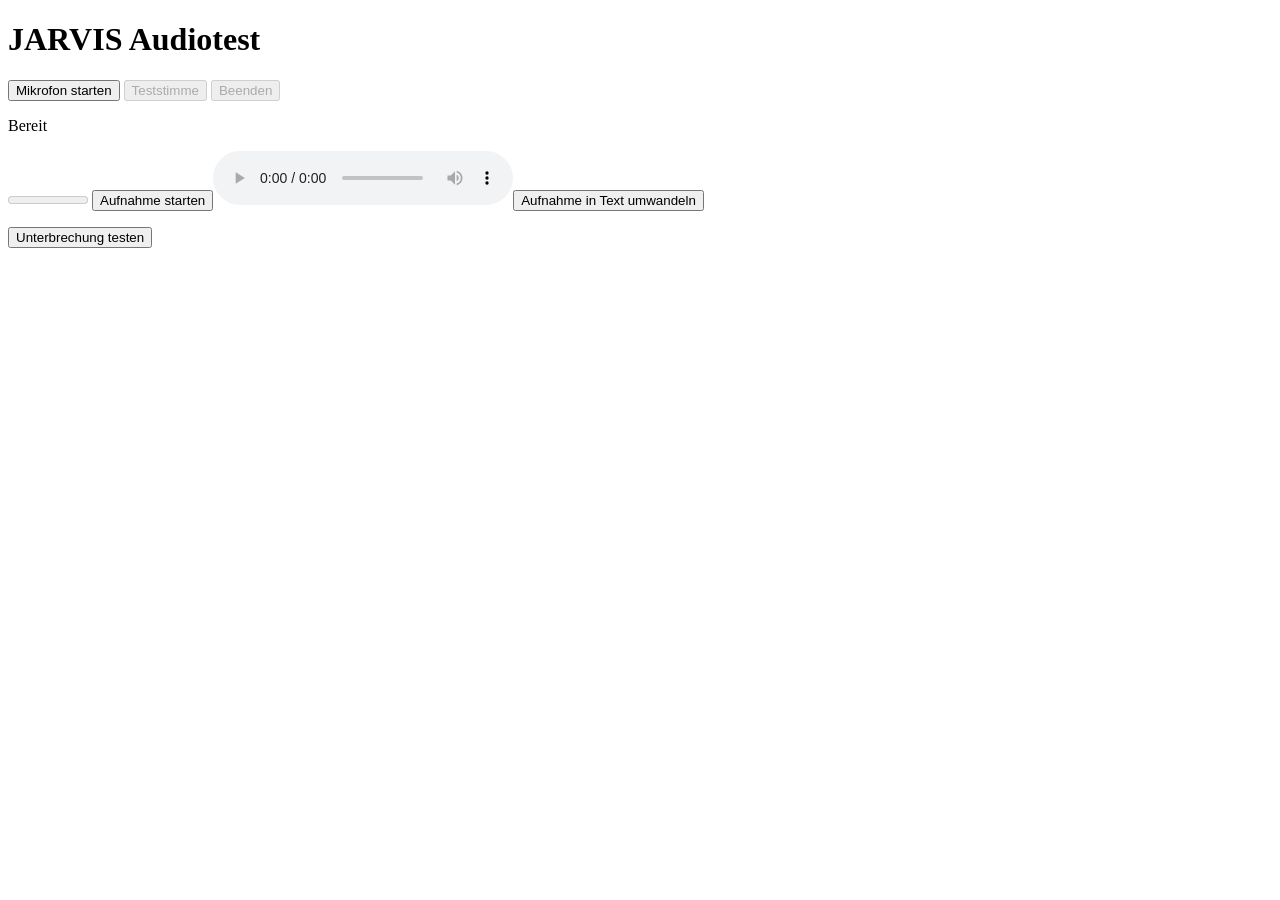
==== audio-test.html @ cdc735cc "Add automatic audio pause and resume" ====
<!DOCTYPE html>
<html lang="de">
<head>
    <meta charset="UTF-8">
    <meta name="viewport" content="width=device-width, initial-scale=1">
    <title>JARVIS Audiotest</title>
</head>
<body>

<h1>JARVIS Audiotest</h1>

<button id="start">Mikrofon starten</button>
<button id="talk" disabled>Teststimme</button>
<button id="stop" disabled>Beenden</button>

<p id="info">Bereit</p>
<meter id="level" min="0" max="100" value="0"></meter>

<script>
const start = document.getElementById("start");
const talk = document.getElementById("talk");
const stop = document.getElementById("stop");
const info = document.getElementById("info");
const level = document.getElementById("level");

let stream, ctx, frame, source, analyser;

function cleanup() {
    cancelAnimationFrame(frame);
    if (stream) stream.getTracks().forEach(t => t.stop());
    if (ctx) ctx.close().catch(() => {});
    if (window.speechSynthesis) speechSynthesis.cancel();
    start.disabled = false;
    talk.disabled = stop.disabled = true;
    level.value = 0;
}

start.onclick = async () => {
    start.disabled = true;

    try {
        ctx = new (window.AudioContext || window.webkitAudioContext)();
        await ctx.resume();

        stream = await navigator.mediaDevices.getUserMedia({
            audio: {
                echoCancellation: true,
                noiseSuppression: true
            }
        });

        source = ctx.createMediaStreamSource(stream);
        analyser = ctx.createAnalyser();
        source.connect(analyser);

        const samples = new Float32Array(analyser.fftSize);

        function update() {
            analyser.getFloatTimeDomainData(samples);

            const rms = Math.sqrt(
                samples.reduce((s, x) => s + x*x, 0) / samples.length
            );

            level.value = Math.min(100, rms * 500);

            info.textContent =
                "Mikrofon: " + Math.round(level.value) +
                " / 100 | Audio: " + ctx.state;

            frame = requestAnimationFrame(update);
        }

        talk.disabled = stop.disabled = false;
        update();

    } catch (e) {
        cleanup();
        info.textContent = e.name + ": " + e.message;
    }
};

talk.onclick = () => {
    speechSynthesis.cancel();

    const voice = new SpeechSynthesisUtterance(
        "Dies ist ein Audiotest. Sprich jetzt gleichzeitig mit mir. Ich werde noch einige Sekunden weitersprechen."
    );

    voice.lang = "de-DE";
    const oscillator = ctx.createOscillator();
const gain = ctx.createGain();




oscillator.type = "sine";
oscillator.frequency.value = 440;
gain.gain.value = 0.05;




oscillator.connect(gain);
gain.connect(ctx.destination);




oscillator.start();
oscillator.stop(ctx.currentTime + 8);
};

stop.onclick = () => {
    cleanup();
    info.textContent = "Beendet";
};
const recordButton = document.createElement("button");
recordButton.textContent = "Aufnahme starten";




const player = document.createElement("audio");
player.controls = true;




document.body.append(recordButton, player);




let recorder;
let audioURL;




recordButton.onclick = () => {
    if (recorder?.state === "recording") {
        recorder.stop();
        return;
    }




    if (!stream?.getAudioTracks().some(t => t.readyState === "live")) {
        alert("Bitte zuerst das Mikrofon starten.");
        return;
    }




    try {
        const chunks = [];
        recorder = new MediaRecorder(stream);




        recorder.ondataavailable = e => {
            if (e.data.size) chunks.push(e.data);
        };




        recorder.onstop = () => {
            if (audioURL) URL.revokeObjectURL(audioURL);




            audioURL = URL.createObjectURL(new Blob(chunks, {
                type: recorder.mimeType || chunks[0]?.type || ""
            }));




            player.src = audioURL;
            recordButton.textContent = "Aufnahme starten";
        };




        recorder.start();
        recordButton.textContent = "Aufnahme beenden";




    } catch (e) {
        alert(e.message);
    }
};
const transcribeButton = document.createElement("button");
transcribeButton.textContent = "Aufnahme in Text umwandeln";




const transcript = document.createElement("p");
document.body.append(transcribeButton, transcript);




transcribeButton.onclick = async () => {
    if (!audioURL) {
        transcript.textContent = "Bitte zuerst eine Aufnahme erstellen.";
        return;
    }




    const code = localStorage.getItem("jarvis_access_code") ||
        prompt("Bitte JARVIS-Zugangscode eingeben.");




    if (!code) return;




    transcribeButton.disabled = true;
    transcript.textContent = "Spracherkennung läuft...";




    try {
        const blob = await (await fetch(audioURL)).blob();




        const extension = blob.type.includes("webm") ? "webm" :
            blob.type.includes("ogg") ? "ogg" :
            blob.type.includes("wav") ? "wav" : "m4a";




        const form = new FormData();
        form.append("file", blob, "aufnahme." + extension);




        const result = await fetch(
            "https://jarvis-api.filippoantonioallatta.workers.dev/transcribe",
            {
                method: "POST",
                headers: {
                    "X-Jarvis-Code": code.trim()
                },
                body: form
            }
        );




        const data = await result.json();




        if (!result.ok) {
            throw new Error("HTTP " + result.status + ": " + (data.error || "Unbekannter Fehler"));
        }




        transcript.textContent = data.text || "Keine Sprache erkannt.";




    } catch (error) {
        transcript.textContent = "Fehler: " + error.message;
    } finally {
        transcribeButton.disabled = false;
    }
};
const pauseTest = document.createElement("button");
pauseTest.textContent = "Unterbrechung testen";




const pauseInfo = document.createElement("p");
document.body.append(pauseTest, pauseInfo);




let pauseTimer = null;




function endPauseTest() {
    clearInterval(pauseTimer);
    pauseTimer = null;
    pauseTest.textContent = "Unterbrechung testen";
}




pauseTest.onclick = async () => {
    if (pauseTimer !== null) {
        endPauseTest();
        player.pause();
        return;
    }




    if (!audioURL || !stream?.getAudioTracks().some(t => t.readyState === "live")) {
        pauseInfo.textContent = "Mikrofon und Aufnahme erforderlich.";
        return;
    }




    let paused = false;
    let loudSince = null;
    let quietSince = null;




    try {
        player.currentTime = 0;
        await player.play();
    } catch (error) {
        pauseInfo.textContent = error.message;
        return;
    }




    pauseTest.textContent = "Test beenden";




    pauseTimer = setInterval(() => {
        if (player.ended || !stream.getAudioTracks().some(t => t.readyState === "live")) {
            endPauseTest();
            player.pause();
            return;
        }




        const now = performance.now();
        const loud = level.value >= 15;




        if (loud) {
            quietSince = null;




            if (loudSince === null) loudSince = now;




            if (!paused && !player.paused && now - loudSince >= 150) {
                player.pause();
                paused = true;
                pauseInfo.textContent = "PAUSE – ich höre zu";
            }
        } else {
            loudSince = null;




            if (quietSince === null) quietSince = now;




            if (paused && now - quietSince >= 1200) {
                paused = false;




                player.play().then(() => {
                    pauseInfo.textContent = "Wiedergabe läuft weiter";
                }).catch(error => {
                    endPauseTest();
                    pauseInfo.textContent = error.message;
                });
            }
        }
    }, 50);
};
</script>

</body>
</html>
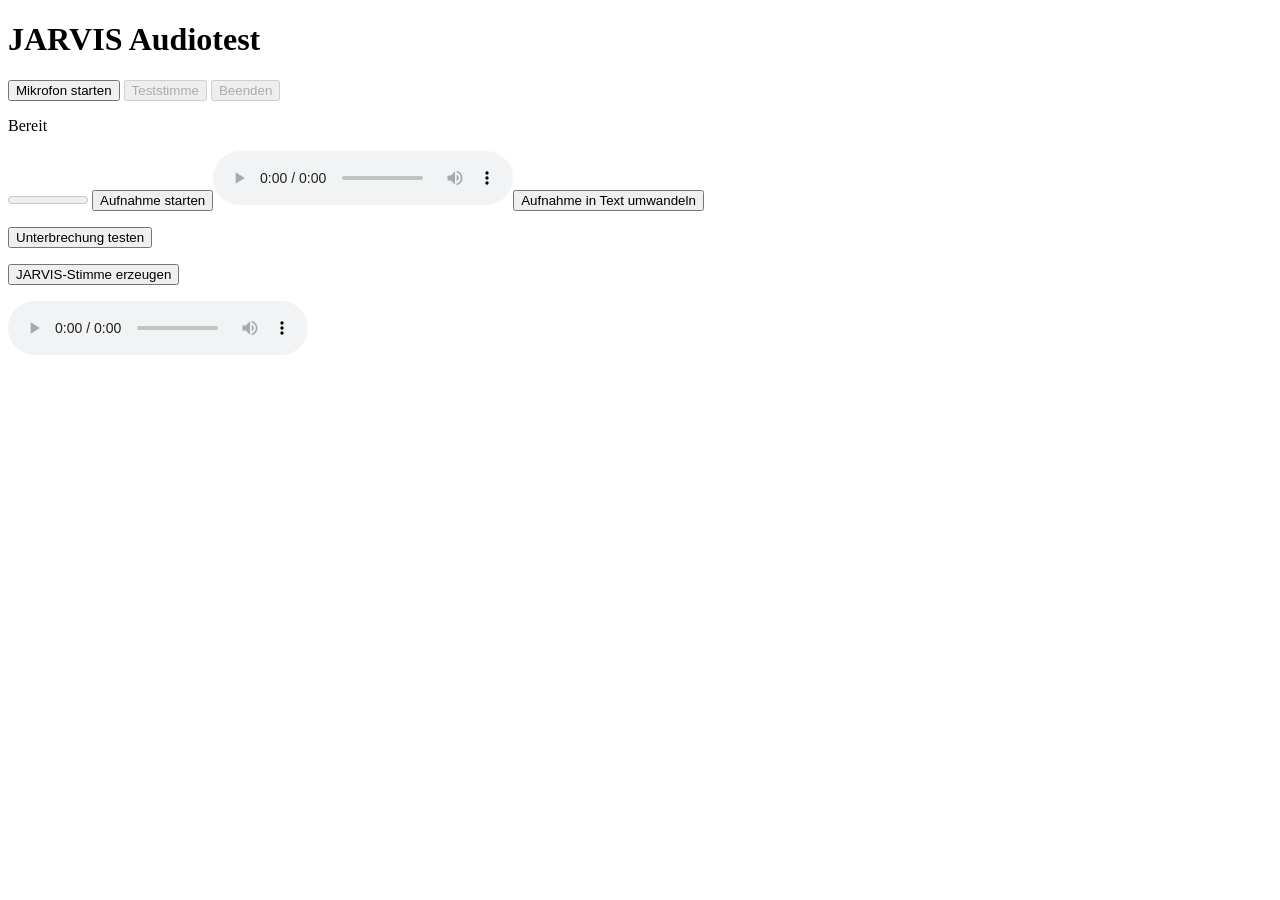
==== commit d8577d6b: "Add Gemini voice playback" ====
--- a/audio-test.html
+++ b/audio-test.html
@@ -419,6 +419,113 @@
         }
     }, 50);
 };
+const ttsButton = document.createElement("button");
+ttsButton.textContent = "JARVIS-Stimme erzeugen";
+
+
+
+
+const ttsInfo = document.createElement("p");
+const ttsPlayer = document.createElement("audio");
+ttsPlayer.controls = true;
+
+
+
+
+document.body.append(ttsButton, ttsInfo, ttsPlayer);
+
+
+
+
+let ttsURL;
+
+
+
+
+ttsButton.onclick = async () => {
+    const code = localStorage.getItem("jarvis_access_code") ||
+        prompt("Bitte JARVIS-Zugangscode eingeben.");
+
+
+
+
+    if (!code) return;
+
+
+
+
+    ttsButton.disabled = true;
+    ttsInfo.textContent = "Stimme wird erzeugt...";
+
+
+
+
+    try {
+        const result = await fetch(
+            "https://jarvis-api.filippoantonioallatta.workers.dev/tts",
+            {
+                method: "POST",
+                headers: {
+                    "Content-Type": "application/json",
+                    "X-Jarvis-Code": code.trim()
+                },
+                body: JSON.stringify({
+                    text: "Guten Tag. Ich bin JARVIS. Meine neue Stimme ist bereit."
+                })
+            }
+        );
+
+
+
+
+        const data = await result.json();
+
+
+
+
+        if (!result.ok || !data.audio) {
+            throw new Error("HTTP " + result.status + ": " + (data.error || "Keine Audiodaten"));
+        }
+
+
+
+
+        const bytes = Uint8Array.from(
+            atob(data.audio), c => c.charCodeAt(0)
+        );
+
+
+
+
+        const blob = new Blob([bytes], {
+            type: data.mimeType || "audio/wav"
+        });
+
+
+
+
+        if (ttsURL) URL.revokeObjectURL(ttsURL);
+
+
+
+
+        ttsURL = URL.createObjectURL(blob);
+        ttsPlayer.src = ttsURL;
+
+
+
+
+        ttsInfo.textContent = "Stimme bereit. Drücke auf Wiedergabe.";
+
+
+
+
+    } catch (error) {
+        ttsInfo.textContent = "Fehler: " + error.message;
+    } finally {
+        ttsButton.disabled = false;
+    }
+};
 </script>
 
 </body>
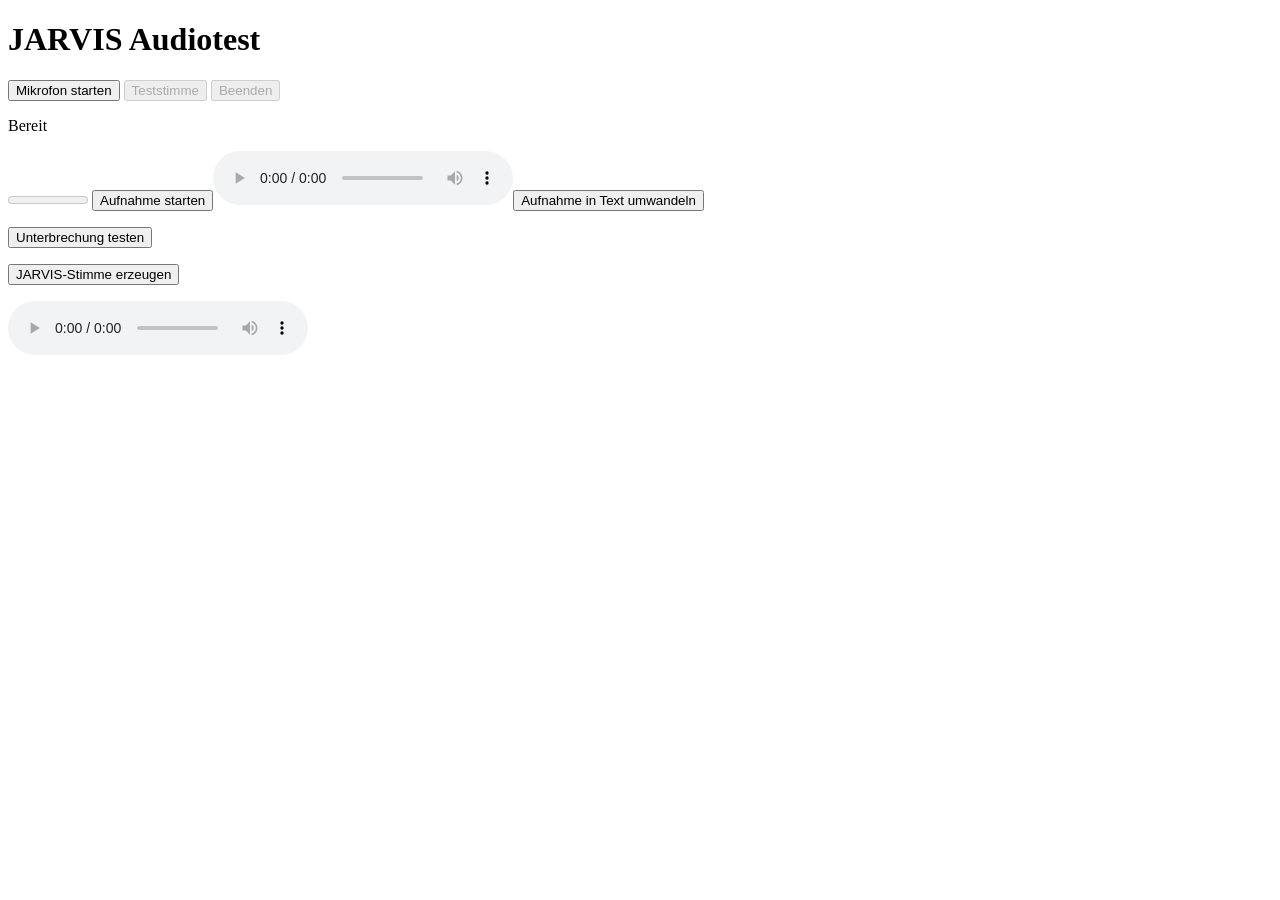
==== commit 7bdeb42f: "Connect Gemini voice to automatic interruption" ====
--- a/audio-test.html
+++ b/audio-test.html
@@ -320,6 +320,7 @@
 
 
 pauseTest.onclick = async () => {
+    const player = ttsPlayer;
     if (pauseTimer !== null) {
         endPauseTest();
         player.pause();
@@ -329,7 +330,7 @@
 
 
 
-    if (!audioURL || !stream?.getAudioTracks().some(t => t.readyState === "live")) {
+    if (!ttsURL || !stream?.getAudioTracks().some(t => t.readyState === "live")) {
         pauseInfo.textContent = "Mikrofon und Aufnahme erforderlich.";
         return;
     }
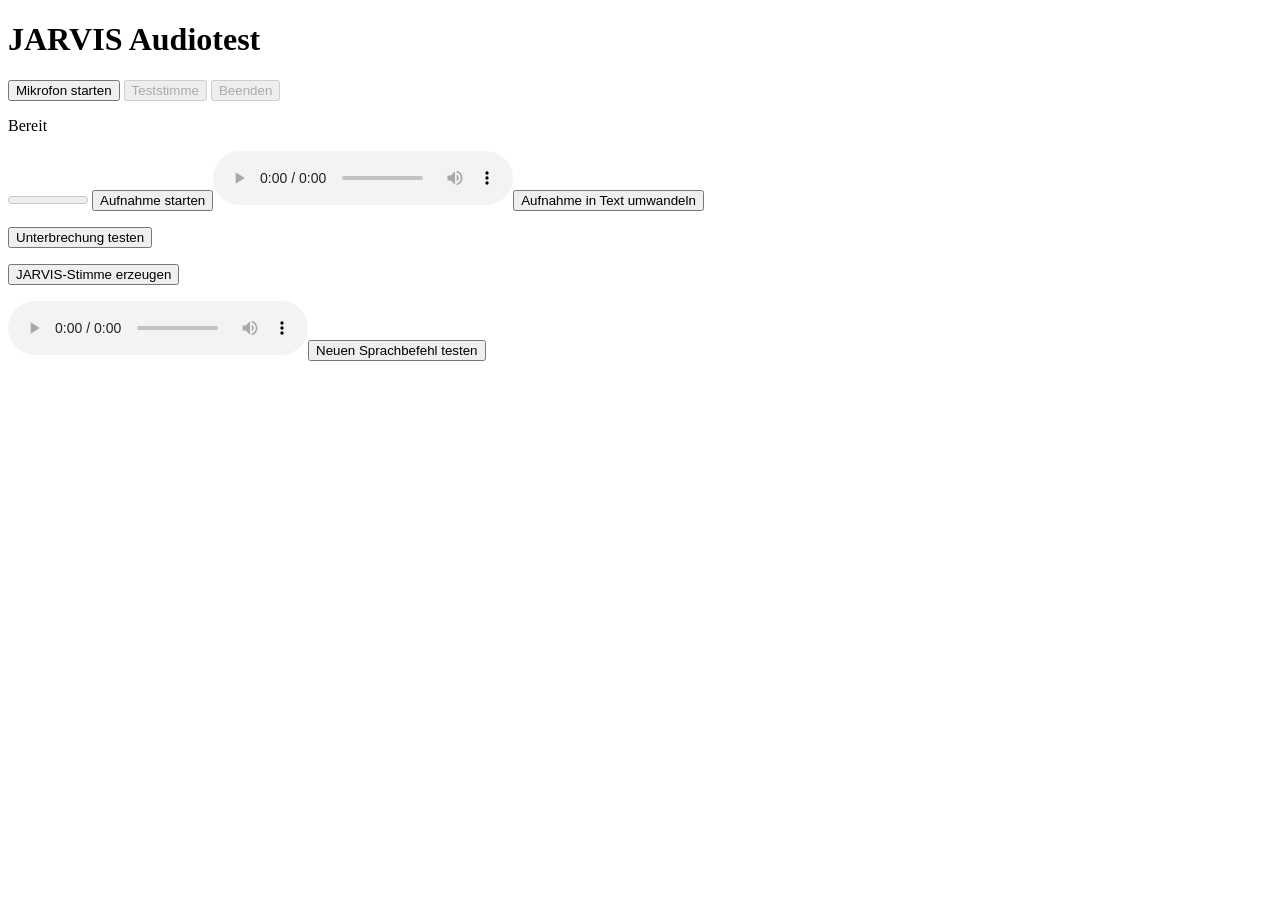
==== commit 9af13fd8: "Add speech recognition during interruption" ====
--- a/audio-test.html
+++ b/audio-test.html
@@ -527,6 +527,250 @@
         ttsButton.disabled = false;
     }
 };
+const interruptButton = document.createElement("button");
+interruptButton.textContent = "Neuen Sprachbefehl testen";
+
+
+
+
+const interruptInfo = document.createElement("p");
+document.body.append(interruptButton, interruptInfo);
+
+
+
+
+interruptButton.onclick = async () => {
+    if (!ttsURL || !stream?.getAudioTracks().some(t => t.readyState === "live")) {
+        interruptInfo.textContent = "Bitte Mikrofon starten und Stimme erzeugen.";
+        return;
+    }
+
+
+
+
+    const code = localStorage.getItem("jarvis_access_code") ||
+        prompt("JARVIS-Zugangscode:");
+
+
+
+
+    if (!code) return;
+
+
+
+
+    interruptButton.disabled = true;
+
+
+
+
+    let timer;
+    let recorder;
+    let loudSince = 0;
+    let quietSince = 0;
+    let recordingSince = 0;
+    let chunks = [];
+
+
+
+
+    function finish(message) {
+        clearInterval(timer);
+        ttsPlayer.pause();
+        interruptButton.disabled = false;
+        interruptInfo.textContent = message;
+    }
+
+
+
+
+    async function recognize(blob) {
+        interruptInfo.textContent = "Verarbeite Sprachbefehl...";
+
+
+
+
+        try {
+            const ext = blob.type.includes("webm") ? "webm" :
+                blob.type.includes("ogg") ? "ogg" :
+                blob.type.includes("wav") ? "wav" : "m4a";
+
+
+
+
+            const form = new FormData();
+            form.append("file", blob, "aufnahme." + ext);
+
+
+
+
+            const result = await fetch(
+                "https://jarvis-api.filippoantonioallatta.workers.dev/transcribe",
+                {
+                    method: "POST",
+                    headers: {
+                        "X-Jarvis-Code": code.trim()
+                    },
+                    body: form,
+                    signal: AbortSignal.timeout(45000)
+                }
+            );
+
+
+
+
+            const data = await result.json();
+
+
+
+
+            if (!result.ok) {
+                throw new Error(data.error || "HTTP " + result.status);
+            }
+
+
+
+
+            const text = String(data.text || "").trim();
+
+
+
+
+            if (text) {
+                finish("Neuer Sprachbefehl: " + text);
+                return;
+            }
+
+
+
+
+            await ttsPlayer.play();
+            interruptButton.disabled = false;
+            interruptInfo.textContent = "Keine Sprache erkannt. Wiedergabe läuft weiter.";
+
+
+
+
+        } catch (error) {
+            finish("Fehler: " + error.message);
+        }
+    }
+
+
+
+
+    try {
+        ttsPlayer.currentTime = 0;
+        await ttsPlayer.play();
+
+
+
+
+        interruptInfo.textContent = "Sprich während der Wiedergabe dazwischen.";
+
+
+
+
+        timer = setInterval(() => {
+            const now = performance.now();
+            const loud = level.value >= 15;
+
+
+
+
+            if (recorder?.state === "recording") {
+                quietSince = loud ? 0 : (quietSince || now);
+
+
+
+
+                if ((quietSince && now - quietSince >= 1200) ||
+                    now - recordingSince >= 15000 ||
+                    !stream.getAudioTracks().some(t => t.readyState === "live")) {
+                    clearInterval(timer);
+                    recorder.stop();
+                }
+
+
+
+
+                return;
+            }
+
+
+
+
+            if (ttsPlayer.ended ||
+                !stream.getAudioTracks().some(t => t.readyState === "live")) {
+                finish("Test beendet.");
+                return;
+            }
+
+
+
+
+            loudSince = loud ? (loudSince || now) : 0;
+
+
+
+
+            if (loudSince && now - loudSince >= 150) {
+                try {
+                    recorder = new MediaRecorder(stream);
+
+
+
+
+                    recorder.ondataavailable = e => {
+                        if (e.data.size) chunks.push(e.data);
+                    };
+
+
+
+
+                    recorder.onstop = () => {
+                        if (!chunks.length) {
+                            finish("Keine Aufnahme erhalten.");
+                            return;
+                        }
+
+
+
+
+                        recognize(new Blob(chunks, {
+                            type: recorder.mimeType || chunks[0].type
+                        }));
+                    };
+
+
+
+
+                    ttsPlayer.pause();
+                    recorder.start();
+                    recordingSince = now;
+
+
+
+
+                    interruptInfo.textContent =
+                        "PAUSE – neuer Sprachbefehl wird aufgenommen.";
+
+
+
+
+                } catch (error) {
+                    finish(error.message);
+                }
+            }
+        }, 50);
+
+
+
+
+    } catch (error) {
+        finish(error.message);
+    }
+};
 </script>
 
 </body>
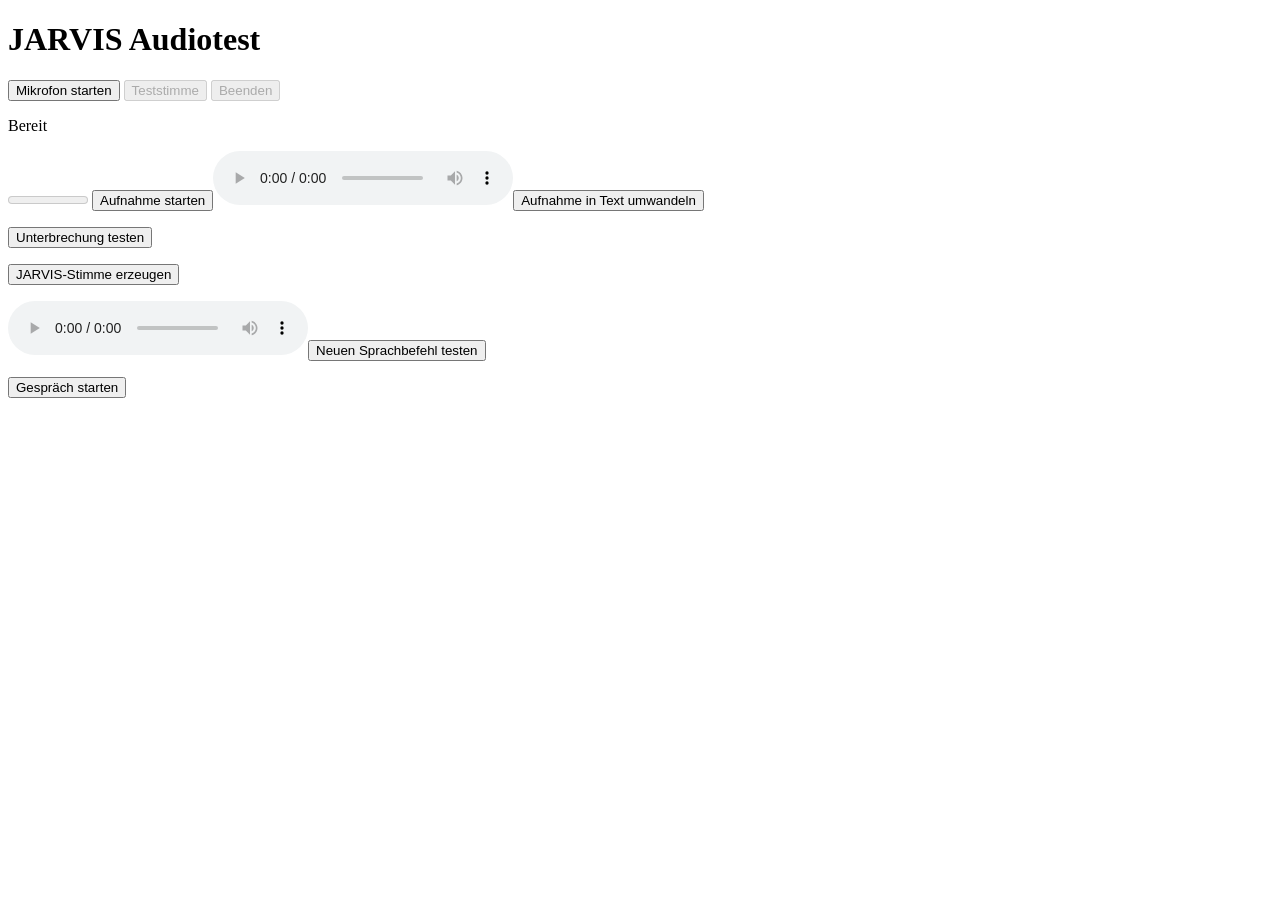
==== commit fc90054e: "Add continuous voice conversation with interruption" ====
--- a/audio-test.html
+++ b/audio-test.html
@@ -637,7 +637,127 @@
 
 
             if (text) {
-                finish("Neuer Sprachbefehl: " + text);
+                interruptInfo.textContent = "JARVIS denkt nach...";
+
+
+
+
+const chatResult = await fetch(
+    "https://jarvis-api.filippoantonioallatta.workers.dev/chat",
+    {
+        method: "POST",
+        headers: {
+            "Content-Type": "application/json",
+            "X-Jarvis-Code": code.trim()
+        },
+        body: JSON.stringify({
+            messages: [
+                {
+                    role: "system",
+                    content: "Du bist JARVIS. Antworte auf Deutsch, kurz und professionell."
+                },
+                {
+                    role: "user",
+                    content: text
+                }
+            ]
+        }),
+        signal: AbortSignal.timeout(45000)
+    }
+);
+
+
+
+
+const chatData = await chatResult.json();
+
+
+
+
+if (!chatResult.ok) {
+    throw new Error(chatData.error || "KI-Anfrage fehlgeschlagen.");
+}
+
+
+
+
+const answer = chatData.choices?.[0]?.message?.content?.trim();
+
+
+
+
+if (!answer) {
+    throw new Error("Keine KI-Antwort erhalten.");
+}
+
+
+
+
+const voiceResult = await fetch(
+    "https://jarvis-api.filippoantonioallatta.workers.dev/tts",
+    {
+        method: "POST",
+        headers: {
+            "Content-Type": "application/json",
+            "X-Jarvis-Code": code.trim()
+        },
+        body: JSON.stringify({
+            text: answer.slice(0, 2000)
+        }),
+        signal: AbortSignal.timeout(45000)
+    }
+);
+
+
+
+
+const voiceData = await voiceResult.json();
+
+
+
+
+if (!voiceResult.ok || !voiceData.audio) {
+    throw new Error(voiceData.error || "Keine Sprachausgabe erhalten.");
+}
+
+
+
+
+const bytes = Uint8Array.from(
+    atob(voiceData.audio), c => c.charCodeAt(0)
+);
+
+
+
+
+const blob = new Blob([bytes], {
+    type: voiceData.mimeType || "audio/wav"
+});
+
+
+
+
+finish("Du: " + text + "\n\nJARVIS: " + answer);
+
+
+
+
+if (ttsURL) URL.revokeObjectURL(ttsURL);
+
+
+
+
+ttsURL = URL.createObjectURL(blob);
+ttsPlayer.src = ttsURL;
+
+
+
+
+try {
+    await ttsPlayer.play();
+} catch (_) {
+    interruptInfo.textContent += "\nBitte Wiedergabe antippen.";
+}
                 return;
             }
 
@@ -771,6 +891,376 @@
         finish(error.message);
     }
 };
+{
+    const conversationButton = document.createElement("button");
+    const conversationInfo = document.createElement("p");
+    conversationButton.textContent = "Gespräch starten";
+    document.body.append(conversationButton, conversationInfo);
+
+
+
+
+    let active = null;
+
+
+
+
+    function stopSession(s, message) {
+        if (active !== s) return;
+        active = null;
+        clearInterval(s.timer);
+        s.controller.abort();
+        if (s.recorder?.state === "recording") s.recorder.stop();
+        ttsPlayer.pause();
+        conversationButton.textContent = "Gespräch starten";
+        conversationInfo.textContent = message;
+    }
+
+
+
+
+    conversationButton.onclick = () => {
+        if (active) return stopSession(active, "Gespräch beendet.");
+
+
+
+
+        const live = () => stream?.getAudioTracks().some(t => t.readyState === "live");
+
+
+
+
+        if (!live()) {
+            conversationInfo.textContent = "Bitte Mikrofon starten.";
+            return;
+        }
+
+
+
+
+        const code = (localStorage.getItem("jarvis_access_code") || prompt("JARVIS-Zugangscode:") || "").trim();
+        if (!code) return;
+
+
+
+
+        ttsPlayer.pause();
+
+
+
+
+        const s = {
+            controller: new AbortController(),
+            processing: false,
+            loud: 0,
+            quiet: 0,
+            started: 0,
+            lastAnswer: "",
+            history: []
+        };
+
+
+
+
+        active = s;
+        conversationButton.textContent = "Gespräch beenden";
+        conversationInfo.textContent = "Ich höre zu.";
+
+
+
+
+        async function api(path, body) {
+            const headers = { "X-Jarvis-Code": code };
+
+
+
+
+            if (!(body instanceof FormData)) {
+                headers["Content-Type"] = "application/json";
+                body = JSON.stringify(body);
+            }
+
+
+
+
+            const r = await fetch(
+                "https://jarvis-api.filippoantonioallatta.workers.dev" + path,
+                {
+                    method: "POST",
+                    headers,
+                    body,
+                    signal: s.controller.signal
+                }
+            );
+
+
+
+
+            const data = await r.json();
+            if (!r.ok) throw new Error(data.error || "HTTP " + r.status);
+            return data;
+        }
+
+
+
+
+        async function handle(blob, interrupted) {
+            if (active !== s) return;
+
+
+
+
+            try {
+                if (!blob.size) throw new Error("Aufnahme leer.");
+
+
+
+
+                const ext = blob.type.includes("webm") ? "webm" :
+                    blob.type.includes("ogg") ? "ogg" :
+                    blob.type.includes("wav") ? "wav" : "m4a";
+
+
+
+
+                const form = new FormData();
+                form.append("file", blob, "aufnahme." + ext);
+
+
+
+
+                conversationInfo.textContent = "Erkenne Sprache...";
+
+
+
+
+                const data = await api("/transcribe", form);
+                if (active !== s) return;
+
+
+
+
+                const text = String(data.text || "").trim();
+                const norm = x => x.toLowerCase().replace(/[^\p{L}\p{N}]+/gu, " ").trim();
+                const heard = norm(text);
+
+
+
+
+                if (!heard || (interrupted && (" " + norm(s.lastAnswer) + " ").includes(" " + heard + " "))) {
+                    if (interrupted) await ttsPlayer.play();
+                    if (active === s) conversationInfo.textContent = "Ich höre zu.";
+                    return;
+                }
+
+
+
+
+                conversationInfo.textContent = "Du: " + text + " | JARVIS denkt nach...";
+
+
+
+
+                const chat = await api("/chat", {
+                    messages: [
+                        {
+                            role: "system",
+                            content: "Du bist JARVIS. Antworte auf Deutsch, kurz und professionell."
+                        },
+                        ...s.history.slice(-6),
+                        { role: "user", content: text }
+                    ]
+                });
+
+
+
+
+                if (active !== s) return;
+
+
+
+
+                const answer = chat.choices?.[0]?.message?.content?.trim();
+                if (!answer) throw new Error("Keine KI-Antwort.");
+
+
+
+
+                const voice = await api("/tts", {
+                    text: answer.slice(0, 2000)
+                });
+
+
+
+
+                if (active !== s) return;
+                if (!voice.audio) throw new Error("Keine Audiodaten.");
+
+
+
+
+                const bytes = Uint8Array.from(
+                    atob(voice.audio), c => c.charCodeAt(0)
+                );
+
+
+
+
+                if (ttsURL) URL.revokeObjectURL(ttsURL);
+
+
+
+
+                ttsURL = URL.createObjectURL(new Blob([bytes], {
+                    type: voice.mimeType || "audio/wav"
+                }));
+
+
+
+
+                ttsPlayer.src = ttsURL;
+                s.lastAnswer = answer.slice(0, 2000);
+
+
+
+
+                s.history = [
+                    ...s.history,
+                    { role: "user", content: text },
+                    { role: "assistant", content: answer }
+                ].slice(-6);
+
+
+
+
+                conversationInfo.textContent =
+                    "Du: " + text + " | JARVIS: " + answer;
+
+
+
+
+                await ttsPlayer.play();
+
+
+
+
+            } catch (e) {
+                stopSession(s, "Fehler: " + e.message);
+            } finally {
+                s.processing = false;
+                s.loud = s.quiet = 0;
+            }
+        }
+
+
+
+
+        s.timer = setInterval(() => {
+            if (!live()) return stopSession(s, "Mikrofon beendet.");
+
+
+
+
+            const now = performance.now();
+            const loud = level.value >= 15;
+
+
+
+
+            if (s.recorder?.state === "recording") {
+                s.quiet = loud ? 0 : (s.quiet || now);
+
+
+
+
+                if ((s.quiet && now - s.quiet >= 1200) ||
+                    now - s.started >= 15000) {
+                    s.recorder.stop();
+                }
+
+
+
+
+                return;
+            }
+
+
+
+
+            if (s.processing) return;
+
+
+
+
+            s.loud = loud ? (s.loud || now) : 0;
+
+
+
+
+            if (!s.loud || now - s.loud < 150) return;
+
+
+
+
+            try {
+                const interrupted = !ttsPlayer.paused && !ttsPlayer.ended;
+                const chunks = [];
+                const rec = new MediaRecorder(stream);
+
+
+
+
+                s.recorder = rec;
+                s.processing = true;
+
+
+
+
+                rec.ondataavailable = e => {
+                    if (e.data.size) chunks.push(e.data);
+                };
+
+
+
+
+                rec.onstop = () => handle(
+                    new Blob(chunks, {
+                        type: rec.mimeType || chunks[0]?.type || ""
+                    }),
+                    interrupted
+                );
+
+
+
+
+                rec.onerror = () => stopSession(s, "Aufnahmefehler.");
+
+
+
+
+                ttsPlayer.pause();
+                rec.start();
+
+
+
+
+                s.started = now;
+                s.quiet = 0;
+
+
+
+
+                conversationInfo.textContent = "Ich höre zu...";
+
+
+
+
+            } catch (e) {
+                stopSession(s, "Fehler: " + e.message);
+            }
+        }, 50);
+    };
+}
 </script>
 
 </body>
